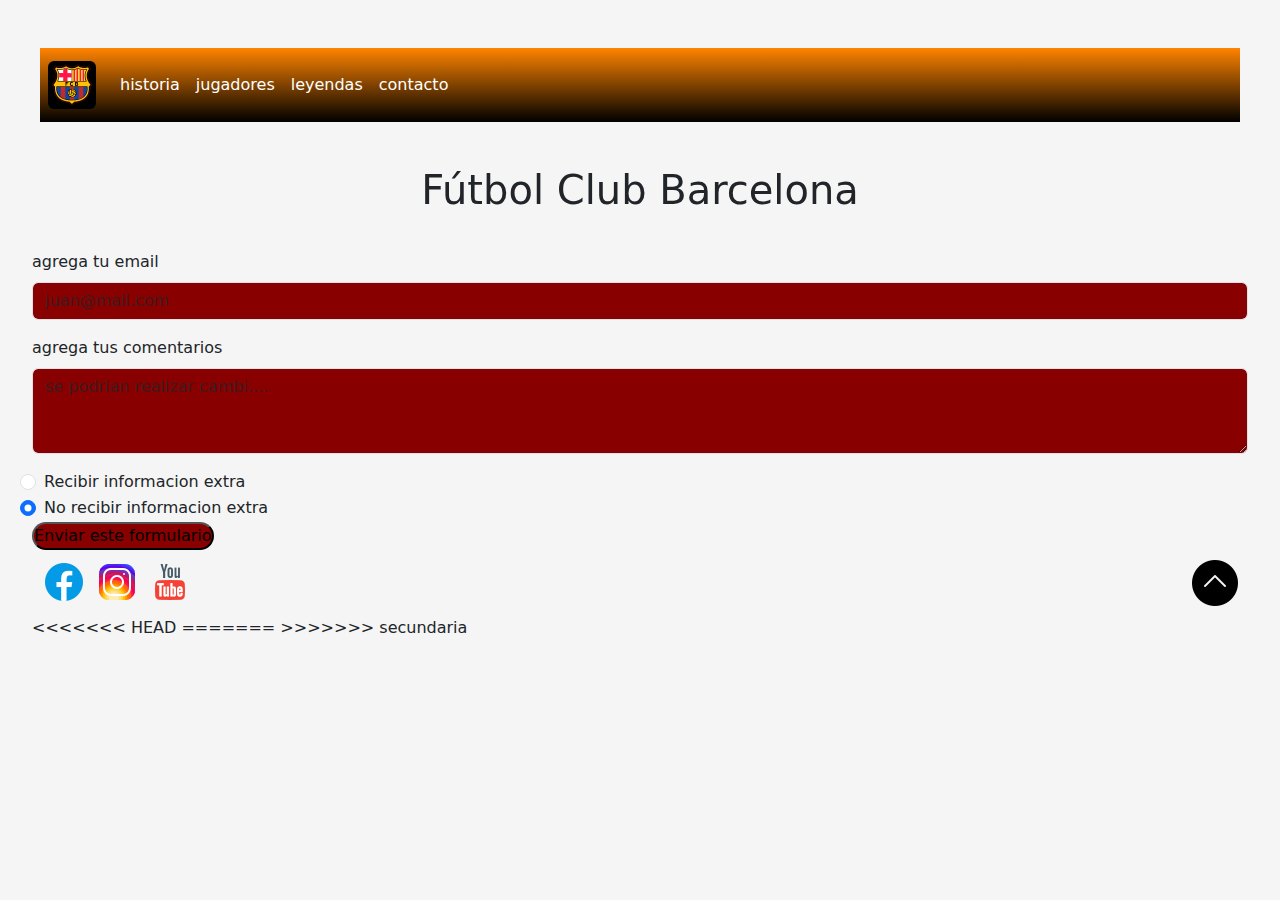
==== sections/contact.html @ ddcb74bc "a" ====
<!DOCTYPE html>
<html lang="en">
<head>
    <meta charset="UTF-8">
    <meta http-equiv="X-UA-Compatible" content="IE=edge">
    <meta name="viewport" content="width=device-width, initial-scale=1.0">
    <link href="https://unpkg.com/aos@2.3.1/dist/aos.css" rel="stylesheet">
    <link rel="stylesheet" href="https://cdn.jsdelivr.net/npm/bootstrap@5.3.0-alpha1/dist/css/bootstrap.min.css">
    <link rel="stylesheet" href="../css/style.css">
    <link rel="icon" type="image/png" href="../img/redessociales/favbarca.png">
    <title>Contacto</title>
</head>
<body>
  <header id="inicio" >
    <nav class="navbar  navbar-expand-lg  ">
      <div class="container-fluid">
        <a class="navbar-brand"  data-aos="zoom-in"  data-aos-duration="1000"  href="../index.html"><img src="../img/redessociales/barcelona.png" class="rounded" alt=""></a>
        <button class="navbar-toggler" type="button" data-bs-toggle="collapse" data-bs-target="#navbarNav" aria-controls="navbarNav" aria-expanded="false" aria-label="Toggle navigation">
          <span class="navbar-toggler-icon"></span>
        </button>
        <div class="collapse navbar-collapse" id="navbarNav">
          <ul class="navbar-nav">
            <li class="nav-item">
              <a class="nav-link" href="./story.html">historia</a>
            </li>
            <li class="nav-item">
              <a class="nav-link" href="./players.html">jugadores</a>
            </li>
            <li class="nav-item">
              <a class="nav-link" href="./leyends.html">leyendas</a>
            </li>
            <li class="nav-item">
              <a class="nav-link" href="./contact.html">contacto</a>
            </li>
          </ul>
        </div>
      </div>
    </nav>
  </header>
  <main  data-aos="zoom-in"  data-aos-duration="1000" >
    <h1 class="titulo"  >Fútbol Club Barcelona</h1>
  </main>
      </section>
    <article >
      <div class="row">
        <div class="mb-3" class="col-sm-12" >
          <label for="exampleFormControlInput1" class="form-label">agrega tu email</label>
          <input type="email" class="form-control"  class="correo" id="exampleFormControlInput1" placeholder="juan@mail.com">
        </div>
        <div class="mb-3" class="col-sm-12" >
          <label for="exampleFormControlTextarea1" class="form-label">agrega tus comentarios  </label>
          <textarea class="form-control" placeholder="se podrian realizar cambi...." id="exampleFormControlTextarea1" rows="3"></textarea>
        </div>
        
          <div class="form-check" class="col-sm-12" >
            <input class="form-check-input" type="radio" name="flexRadioDefault" id="flexRadioDefault1">
            <label class="form-check-label" for="flexRadioDefault1">
              Recibir informacion extra
            </label>
          </div>
          <div class="form-check" lass="col-sm-12" >
            <input class="form-check-input" type="radio" name="flexRadioDefault" id="flexRadioDefault2" checked>
            <label class="form-check-label" for="flexRadioDefault2">
              No recibir informacion extra
            </label>
          </div>
          <form class="col-sm-12" method="get" >
            <input type="submit" value="Enviar este formulario" />
        </div>
        
      </div>
      
    </article>
    <footer class="redes">
        <div>
            <a href="https://www.facebook.com/fcbarcelona" target="_blank"><img class="icono" src="../img/redessociales/facebook.png"  alt="facebook del barcelona"></a>
            <a href="https://www.instagram.com/fcbarcelona/" target="_blank"> <img class="icono" src="../img/redessociales/instagram.png" alt="instagram del barcelona"></a>
            <a href="https://www.youtube.com/@FCBarcelona" target="_blank"><img src="../img/redessociales/youtube.png" alt="youtube del barcelona"></a>
        </div>
        <div>
            <a href="#inicio"><img src="../img/redessociales/arriba.png" alt="volver arriba"></a>
        </div>
        
    </footer>
    <script src="https://unpkg.com/aos@2.3.1/dist/aos.js"></script>
<<<<<<< HEAD
  <script>
    AOS.init();
  </script>
=======
    <script>
      AOS.init();
    </script>
>>>>>>> secundaria
    <script src="https://cdn.jsdelivr.net/npm/bootstrap@5.3.0-alpha1/dist/js/bootstrap.bundle.min.js" integrity="sha384-w76AqPfDkMBDXo30jS1Sgez6pr3x5MlQ1ZAGC+nuZB+EYdgRZgiwxhTBTkF7CXvN" crossorigin="anonymous"></script>
</body>
</html>
---- css/style.css ----
@import url('https://fonts.googleapis.com/css2?family=Raleway:ital@0;1&display=swap');
*{
    margin: 0;
    padding: 0;
}
body{
    background-color:whitesmoke;
    margin: 2em;
    gap: 1em;
}
h1, h2, h3, h4, h5{
    text-align: center;
    padding: 0.5em;
    
}
p{
    font-size: 20px;
    transition: font-size 1s;
}
p:hover{
    font-size: 25px;
}
footer{
    grid-area: footer;
    padding: 0.5em;
}
.redes{
    display: flex;
    flex: auto;
    justify-content: space-between;
    flex-direction: row;
    
    

}
.navbar .container-fluid{
    display: flex;
    justify-content: flex-start;
    align-items: stretch;
    background: linear-gradient(0deg, rgba(0,0,0,1) 0%, rgba(255,132,0,1) 100%);
    padding: 0.5em;
    
    
}
.nav .nav-link{
    background: linear-gradient(90deg, rgba(0,0,0,1) 9%, rgba(255,132,0,1) 85%);

}
.nav-link{
    color: rgb(255, 255, 255);
    list-style-type:circle;
    list-style-position: inside;
    
}


.form-control{
    background-color: #890000;
}

input{
    background-color: #890000;
    color: black;
    border-radius: 1rem;
    border-color: black;
    
}
header{
    grid-area: header;
    padding: 0.5em;
}
main{
    grid-area: main;
    padding: 0.5em;
    
}
.estadio{
    padding: 0.5em;
    margin: 0.5em;
    grid-area: estadio;
}
.hinchada{
    padding: 0.5em;
    margin: 0.5em;
    grid-area: hinchada;
}
.menu2{
    grid-area: menu2;
    padding: 0.5em;
}
.contenido{
    display: flex;
    flex-direction: column;
    justify-content: center;
    align-items: first baseline;
    grid-area: contenido;
    padding: 0.5em;
}
.grilla1{
    display: grid;
    grid-template-areas: 
    "header"
    "main"
    "estadio"
    "hinchada"
    "menu2"
    "contenido"
    "footer";
    padding: 1em;
    border:#e47c05 solid ;
    
}
@media (min-width: 600px){
    .grilla1{
        grid-template-areas: 
        "header main "
        "menu2 menu2"
        "estadio hinchada"
        "contenido contenido  "
        "footer footer ";
    }
    

}
@media (min-width: 600px){

}
@media (min-width: 900px){
    .grilla1{
        grid-template-areas: 
        "header header main"
        "menu2  contenido contenido"
        "estadio contenido contenido "
        "hinchada contenido contenido"
        "footer footer footer";
        grid-template-columns: auto auto 500px;
        grid-template-rows: 100px 200px 200px auto;
    
}

}
.list-group{
    margin-bottom: 1em;
    color: black;
}

.list-group-item{
    background: linear-gradient(90deg, rgba(255,255,255,1) 0%, rgba(0,16,135,1) 32%, rgba(219,0,0,1) 68%, rgba(255,255,255,1) 100%);
    
    border: black solid;
}

.card-body{
    padding:0.5rem ;
    background-color: rgb(255, 227, 227);
}

.carta1 {
    display: flex;
    align-items: stretch;
    flex-direction: column;
    grid-area: carta1 ;
    
}
.carta2{
    grid-area: carta2;
    display: flex;
    align-items: stretch;
    flex-direction: column;
}
.carta3{
    grid-area:carta3 ;
    display: flex;
    align-items: stretch;
    flex-direction: column;
}
.carta4{
    grid-area:carta4 ;
    display: flex;
    align-items: stretch;
    flex-direction: column;
}
.carta5{
    grid-area:carta5 ;
    display: flex;
    align-items: stretch;
    flex-direction: column;
}
.carta6{
    grid-area: carta6;
    display: flex;
    align-items: stretch;
    flex-direction: column;
}
.carta7{
    grid-area: carta7;
    display: flex;
    align-items: stretch;
    flex-direction: column;
}
.destacados{
    grid-area: destacados;
    padding: 1em;
    display: flex;
    justify-content: center;
    align-items: center;
    flex-direction: column;


}
.figuras{
    grid-area: figuras;
    padding:  1em;
}

.grillaJug{
    grid-area: grillajug;
    display: grid;
    grid-template-rows: repeat(7, 35em);
    grid-template-areas: 
    "carta1"
    "carta2"
    "carta3"
    "carta4"
    "carta5"
    "carta6"
    "carta7";
    gap: 2em;
    padding: 1em;
    
    
}
@media (min-width: 600px){
    
    .grillaJug{
        grid-template-rows: repeat(4, 35em);
        grid-template-areas: 
        "carta1 carta2"
        "carta3 carta4"
        "carta5 carta6"
        "carta7 carta7";
    }
}
@media (min-width: 900px){
    .grillaJug{
        grid-template-rows: repeat(3, 35em);
        grid-template-areas: 
        "carta1 carta2 carta3"
        "carta4 carta5 carta6"
        "carta7 carta7 carta7"
    }

}
.grilla2{
    display: grid;
    grid-template-areas: 
    "header"
    "main"
    "destacados"
    "figuras"
    "grillajug"
    "footer";
}
@media (min-width: 600px){
    .grilla2{
        grid-template-areas: 
        "header main"
        "destacados figuras"
        "grillajug grillajug"
        "footer footer";
}
}
@media (min-width: 900px){
    .grilla2{
        grid-template-areas:
        "header header main"
        "destacados destacados figuras"
        "grillajug grillajug grillajug"
        "footer footer footer";
    }
}
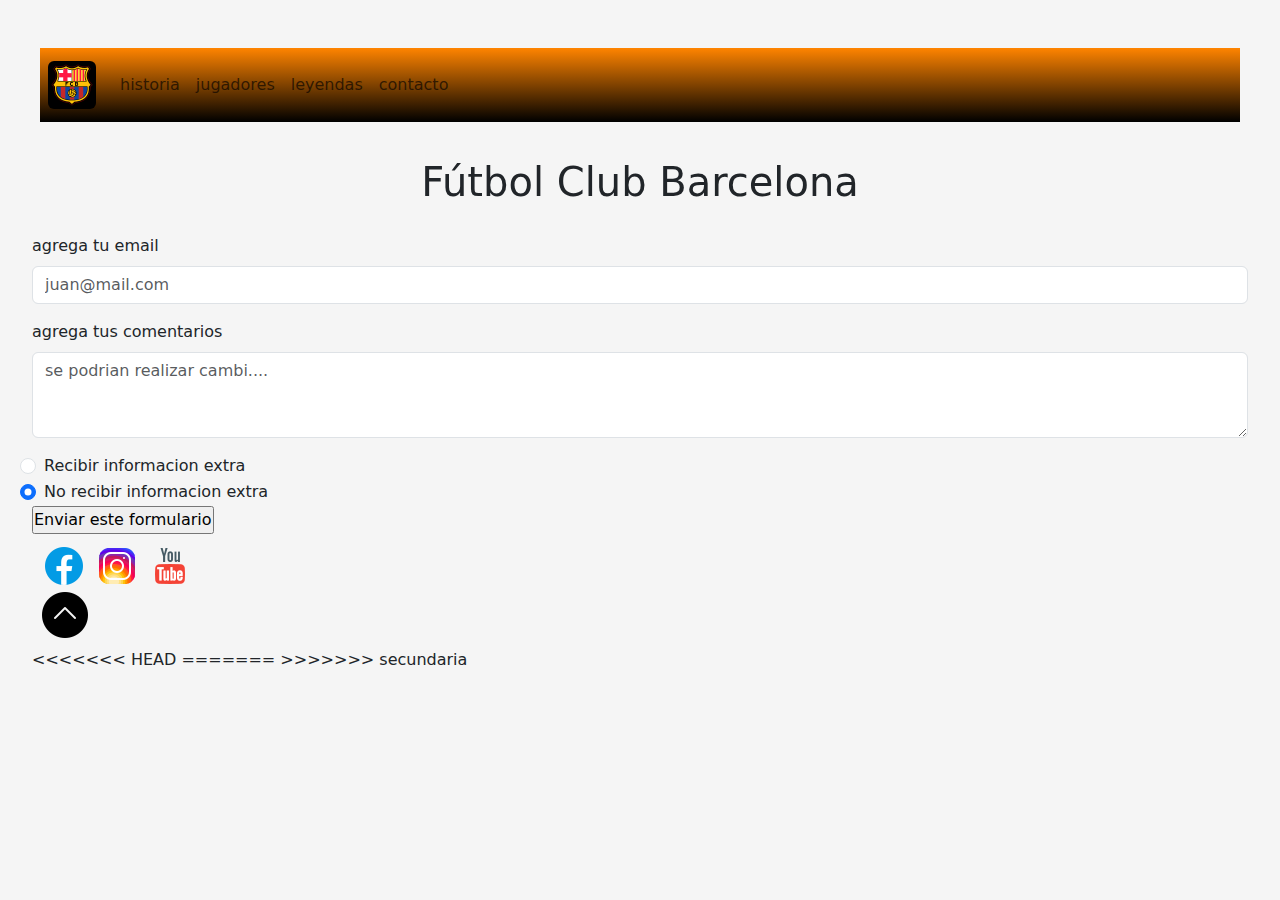
==== commit 8dfdeca1: "mixin" ====
--- a/sections/contact.html
+++ b/sections/contact.html
@@ -6,7 +6,7 @@
     <meta name="viewport" content="width=device-width, initial-scale=1.0">
     <link href="https://unpkg.com/aos@2.3.1/dist/aos.css" rel="stylesheet">
     <link rel="stylesheet" href="https://cdn.jsdelivr.net/npm/bootstrap@5.3.0-alpha1/dist/css/bootstrap.min.css">
-    <link rel="stylesheet" href="../css/style.css">
+    <link rel="stylesheet" href="../css/styles.css">
     <link rel="icon" type="image/png" href="../img/redessociales/favbarca.png">
     <title>Contacto</title>
 </head>
--- a/css/styles.css
+++ b/css/styles.css
@@ -0,0 +1,213 @@
+@import url("https://fonts.googleapis.com/css2?family=Raleway:ital@0;1&display=swap");
+* {
+  margin: 0;
+  padding: 0;
+}
+
+body {
+  background-color: whitesmoke;
+  margin: 2em;
+  gap: 1em;
+}
+body h1, body h2, body h3, body h4, body h5 {
+  text-align: center;
+  padding: 0.5em;
+  transition: font-size 1s;
+}
+body h1:hover, body h2:hover, body h3:hover, body h4:hover, body h5:hover {
+  font-size: 45px;
+}
+
+.figuras {
+  display: flex;
+  align-items: center;
+  flex-direction: row;
+}
+
+header {
+  grid-area: header;
+  padding: 0.5em;
+}
+header .navbar .container-fluid {
+  display: flex;
+  justify-content: space-between;
+  align-items: stretch;
+  background: linear-gradient(0deg, rgb(0, 0, 0) 0%, rgb(255, 132, 0) 100%);
+  padding: 0.5em;
+}
+
+.nav {
+  background: linear-gradient(90deg, rgb(0, 0, 0) 9%, rgb(255, 132, 0) 85%);
+}
+.nav .nav-link {
+  color: rgb(255, 255, 255);
+  list-style-type: circle;
+  list-style-position: inside;
+}
+
+.grilla1 {
+  display: grid;
+  grid-template-areas: "header" "main" "estadio" "hinchada" "menu2" "contenido" "footer";
+  padding: 1em;
+  border: #e47c05 solid;
+}
+.grilla1 main {
+  grid-area: main;
+  padding: 0.5em;
+}
+.grilla1 .estadio {
+  padding: 0.5em;
+  margin: 0.5em;
+  grid-area: estadio;
+}
+.grilla1 .hinchada {
+  padding: 0.5em;
+  margin: 0.5em;
+  grid-area: hinchada;
+}
+.grilla1 .menu2 {
+  grid-area: menu2;
+  padding: 0.5em;
+}
+.grilla1 .contenido {
+  display: flex;
+  flex-direction: column;
+  justify-content: center;
+  align-items: first baseline;
+  grid-area: contenido;
+  padding: 0.5em;
+}
+
+@media (min-width: 600px) {
+  .grilla1 {
+    grid-template-areas: "header main " "menu2 menu2" "estadio hinchada" "contenido contenido  " "footer footer ";
+  }
+}
+@media (min-width: 900px) {
+  .grilla1 {
+    grid-template-areas: "header header main" "menu2  contenido contenido" "estadio contenido contenido " "hinchada contenido contenido" "footer footer footer";
+    grid-template-columns: auto auto 500px;
+    grid-template-rows: 100px 200px 200px auto;
+  }
+}
+.grilla2 {
+  display: grid;
+  grid-template-areas: "header" "main" "destacados" "figuras" "grillajug" "footer";
+}
+.grilla2 .list-group {
+  margin-bottom: 1em;
+  color: black;
+}
+.grilla2 .list-group-item {
+  background: linear-gradient(90deg, rgb(255, 255, 255) 0%, rgb(0, 16, 135) 32%, rgb(219, 0, 0) 68%, rgb(255, 255, 255) 100%);
+  border: black solid;
+}
+.grilla2 .card-body {
+  padding: 0.5rem;
+  background-color: rgb(255, 227, 227);
+}
+.grilla2 .destacados {
+  grid-area: destacados;
+  padding: 1em;
+  display: flex;
+  justify-content: center;
+  align-items: center;
+  flex-direction: column;
+}
+.grilla2 .figuras {
+  grid-area: figuras;
+  padding: 1em;
+}
+
+@media (min-width: 600px) {
+  .grilla2 {
+    grid-template-areas: "header main" "destacados figuras" "grillajug grillajug" "footer footer";
+  }
+}
+@media (min-width: 900px) {
+  .grilla2 {
+    grid-template-areas: "header header main" "destacados destacados figuras" "grillajug grillajug grillajug" "footer footer footer";
+  }
+}
+.grillaJug {
+  grid-area: grillajug;
+  display: grid;
+  grid-template-rows: repeat(7, 35em);
+  grid-template-areas: "carta1" "carta2" "carta3" "carta4" "carta5" "carta6" "carta7";
+  gap: 2em;
+  padding: 1em;
+}
+.grillaJug .carta1 {
+  grid-area: carta1;
+  display: flex;
+  align-items: stretch;
+  flex-direction: column;
+  flex-wrap: wrap;
+}
+.grillaJug .carta2 {
+  grid-area: carta2;
+  display: flex;
+  align-items: stretch;
+  flex-direction: column;
+  flex-wrap: wrap;
+}
+.grillaJug .carta3 {
+  grid-area: carta3;
+  display: flex;
+  align-items: stretch;
+  flex-direction: column;
+  flex-wrap: wrap;
+}
+.grillaJug .carta4 {
+  grid-area: carta4;
+  display: flex;
+  align-items: stretch;
+  flex-direction: column;
+  flex-wrap: wrap;
+}
+.grillaJug .carta5 {
+  grid-area: carta5;
+  display: flex;
+  align-items: stretch;
+  flex-direction: column;
+  flex-wrap: wrap;
+}
+.grillaJug .carta6 {
+  grid-area: carta6;
+  display: flex;
+  align-items: stretch;
+  flex-direction: column;
+  flex-wrap: wrap;
+}
+.grillaJug .carta {
+  grid-area: carta7;
+  display: flex;
+  align-items: stretch;
+  flex-direction: column;
+  flex-wrap: wrap;
+}
+
+@media (min-width: 600px) {
+  .grillaJug {
+    grid-template-rows: repeat(4, 35em);
+    grid-template-areas: "carta1 carta2" "carta3 carta4" "carta5 carta6" "carta7 carta7";
+  }
+}
+@media (min-width: 900px) {
+  .grillaJug {
+    grid-template-rows: repeat(3, 35em);
+    grid-template-areas: "carta1 carta2 carta3" "carta4 carta5 carta6" "carta7 carta7 carta7";
+  }
+}
+footer {
+  grid-area: footer;
+  padding: 0.5em;
+}
+footer .redes {
+  display: flex;
+  flex: auto;
+  justify-content: space-between;
+  flex-direction: row;
+}
+
+/*# sourceMappingURL=styles.css.map */
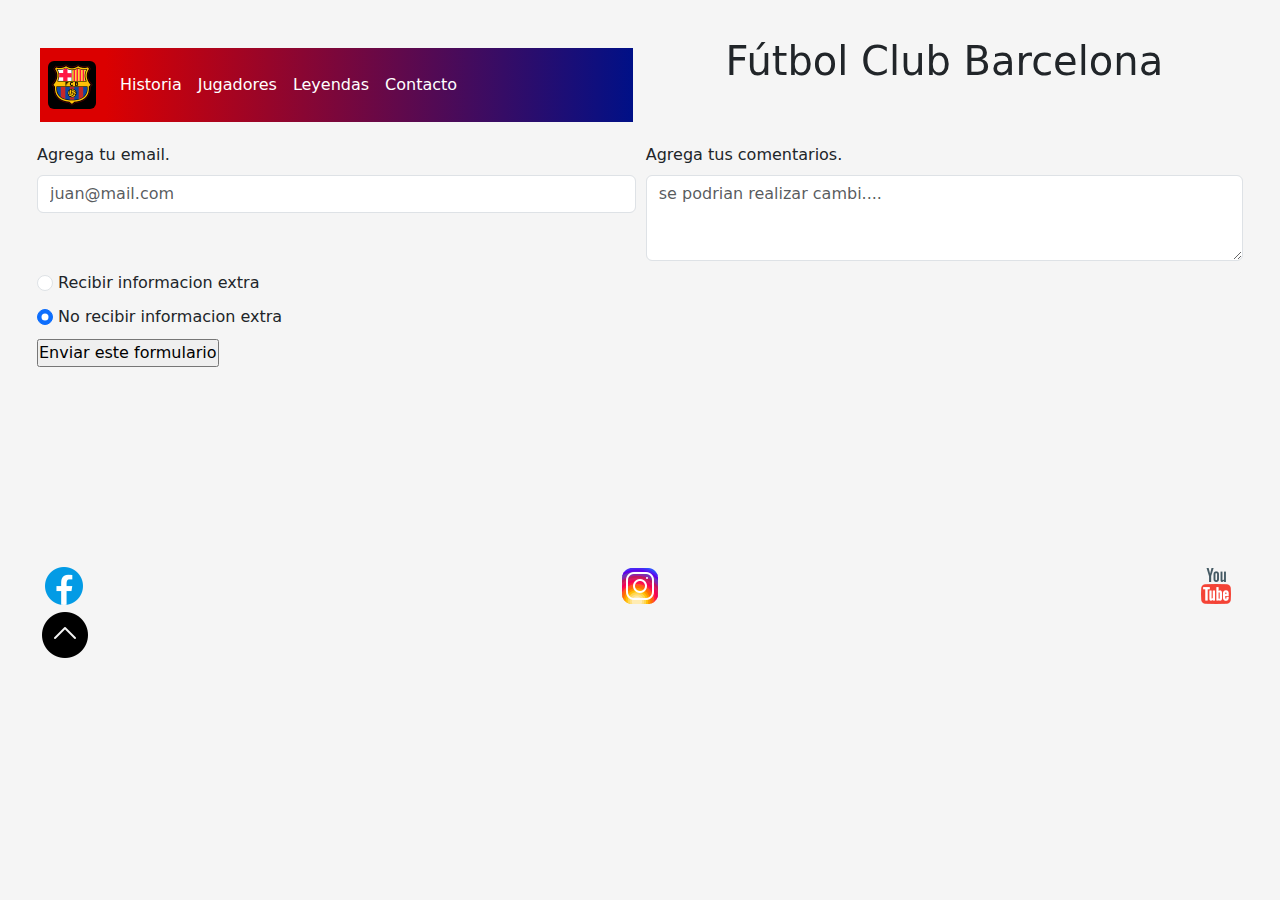
==== commit c7eea289: "s" ====
--- a/sections/contact.html
+++ b/sections/contact.html
@@ -4,13 +4,15 @@
     <meta charset="UTF-8">
     <meta http-equiv="X-UA-Compatible" content="IE=edge">
     <meta name="viewport" content="width=device-width, initial-scale=1.0">
+    <meta name="keywords" content="Barcelona, Futbol, España, Liga española, Barca, Futbol europeo">
+    <meta name="description" content="Pagina de fans del  barcelona F.C enfocada en demostrar la actualidad y el pasado del equipo, sus epocas doradas y sus años negros">  
     <link href="https://unpkg.com/aos@2.3.1/dist/aos.css" rel="stylesheet">
     <link rel="stylesheet" href="https://cdn.jsdelivr.net/npm/bootstrap@5.3.0-alpha1/dist/css/bootstrap.min.css">
     <link rel="stylesheet" href="../css/styles.css">
     <link rel="icon" type="image/png" href="../img/redessociales/favbarca.png">
     <title>Contacto</title>
 </head>
-<body>
+<body class="grid-contact">
   <header id="inicio" >
     <nav class="navbar  navbar-expand-lg  ">
       <div class="container-fluid">
@@ -21,16 +23,16 @@
         <div class="collapse navbar-collapse" id="navbarNav">
           <ul class="navbar-nav">
             <li class="nav-item">
-              <a class="nav-link" href="./story.html">historia</a>
+              <a class="nav-link" href="./story.html">Historia</a>
             </li>
             <li class="nav-item">
-              <a class="nav-link" href="./players.html">jugadores</a>
+              <a class="nav-link" href="./players.html">Jugadores</a>
             </li>
             <li class="nav-item">
-              <a class="nav-link" href="./leyends.html">leyendas</a>
+              <a class="nav-link" href="./leyends.html">Leyendas</a>
             </li>
             <li class="nav-item">
-              <a class="nav-link" href="./contact.html">contacto</a>
+              <a class="nav-link" href="./contact.html">Contacto</a>
             </li>
           </ul>
         </div>
@@ -40,39 +42,36 @@
   <main  data-aos="zoom-in"  data-aos-duration="1000" >
     <h1 class="titulo"  >Fútbol Club Barcelona</h1>
   </main>
-      </section>
-    <article >
-      <div class="row">
-        <div class="mb-3" class="col-sm-12" >
-          <label for="exampleFormControlInput1" class="form-label">agrega tu email</label>
+
+      
+        <div class="email" >
+          <label for="exampleFormControlInput1" class="form-label">Agrega tu email.</label>
           <input type="email" class="form-control"  class="correo" id="exampleFormControlInput1" placeholder="juan@mail.com">
         </div>
-        <div class="mb-3" class="col-sm-12" >
-          <label for="exampleFormControlTextarea1" class="form-label">agrega tus comentarios  </label>
+        <div class="comentario" >
+          <label for="exampleFormControlTextarea1" class="form-label">Agrega tus comentarios.  </label>
           <textarea class="form-control" placeholder="se podrian realizar cambi...." id="exampleFormControlTextarea1" rows="3"></textarea>
         </div>
         
-          <div class="form-check" class="col-sm-12" >
+          <div class="informacion-si" class="form-check" >
             <input class="form-check-input" type="radio" name="flexRadioDefault" id="flexRadioDefault1">
             <label class="form-check-label" for="flexRadioDefault1">
               Recibir informacion extra
             </label>
           </div>
-          <div class="form-check" lass="col-sm-12" >
+          <div class="informacion-no" class="form-check"  >
             <input class="form-check-input" type="radio" name="flexRadioDefault" id="flexRadioDefault2" checked>
             <label class="form-check-label" for="flexRadioDefault2">
               No recibir informacion extra
             </label>
           </div>
-          <form class="col-sm-12" method="get" >
-            <input type="submit" value="Enviar este formulario" />
-        </div>
-        
-      </div>
+          <div class="enviar">
+            <form method="get" >
+              <input type="submit" value="Enviar este formulario" />
+          </div>
       
-    </article>
-    <footer class="redes">
-        <div>
+    <footer >
+        <div class="redes">
             <a href="https://www.facebook.com/fcbarcelona" target="_blank"><img class="icono" src="../img/redessociales/facebook.png"  alt="facebook del barcelona"></a>
             <a href="https://www.instagram.com/fcbarcelona/" target="_blank"> <img class="icono" src="../img/redessociales/instagram.png" alt="instagram del barcelona"></a>
             <a href="https://www.youtube.com/@FCBarcelona" target="_blank"><img src="../img/redessociales/youtube.png" alt="youtube del barcelona"></a>
@@ -83,15 +82,9 @@
         
     </footer>
     <script src="https://unpkg.com/aos@2.3.1/dist/aos.js"></script>
-<<<<<<< HEAD
-  <script>
-    AOS.init();
-  </script>
-=======
     <script>
       AOS.init();
     </script>
->>>>>>> secundaria
     <script src="https://cdn.jsdelivr.net/npm/bootstrap@5.3.0-alpha1/dist/js/bootstrap.bundle.min.js" integrity="sha384-w76AqPfDkMBDXo30jS1Sgez6pr3x5MlQ1ZAGC+nuZB+EYdgRZgiwxhTBTkF7CXvN" crossorigin="anonymous"></script>
 </body>
 </html>--- a/css/styles.css
+++ b/css/styles.css
@@ -7,15 +7,25 @@
 body {
   background-color: whitesmoke;
   margin: 2em;
-  gap: 1em;
 }
 body h1, body h2, body h3, body h4, body h5 {
   text-align: center;
-  padding: 0.5em;
-  transition: font-size 1s;
-}
-body h1:hover, body h2:hover, body h3:hover, body h4:hover, body h5:hover {
-  font-size: 45px;
+  padding: 5px;
+}
+body p {
+  color: black;
+  background-color: whitesmoke;
+  font-size: 1.2em;
+  padding: 0.2rem;
+  margin: 5px;
+  border-radius: 4px;
+  text-align: justify;
+}
+body p:hover {
+  background-color: rgb(58, 58, 58);
+  transition: 0.5s;
+  color: white;
+  font-size: 1.3em;
 }
 
 .figuras {
@@ -24,6 +34,86 @@
   flex-direction: row;
 }
 
+.grilla1 {
+  margin: 20px;
+  padding: 2px;
+  gap: 15px;
+  display: grid;
+  grid-template-areas: "header" "main" "estadio" "menu2" "contenido" "footer";
+  border: #000000 solid;
+}
+.grilla1 main {
+  margin: 2px;
+  padding: 3px;
+  gap: 0px;
+}
+.grilla1 .estadio {
+  margin: 2px;
+  padding: 3px;
+  gap: 0px;
+  grid-area: estadio;
+  display: flex;
+  flex-direction: column;
+  align-items: center;
+  justify-content: center;
+  align-content: center;
+}
+.grilla1 .estadio img {
+  margin-bottom: 20px;
+  margin-top: 20px;
+}
+.grilla1 .menu2 {
+  grid-area: menu2;
+  margin: 2px;
+  padding: 3px;
+  gap: 0px;
+}
+.grilla1 .contenido {
+  display: flex;
+  flex-direction: column;
+  justify-content: center;
+  align-items: first baseline;
+  grid-area: contenido;
+  margin: 2px;
+  padding: 3px;
+  gap: 0px;
+}
+
+@media (min-width: 600px) {
+  .grilla1 {
+    grid-template-areas: "header main " "menu2 menu2" "estadio estadio" "contenido contenido  " "footer footer ";
+  }
+  .grilla1 .estadio {
+    display: flex;
+    flex-direction: row;
+    align-items: center;
+    justify-content: center;
+    align-content: center;
+  }
+  .grilla1 .estadio img {
+    width: 230px;
+    margin-left: 20px;
+    margin-right: 20px;
+  }
+}
+@media (min-width: 1000px) {
+  .grilla1 {
+    grid-template-areas: "header header main" "menu2  contenido contenido" "estadio contenido contenido " "footer footer footer";
+    grid-template-columns: 300px auto 500px;
+    grid-template-rows: 100px 200px auto;
+  }
+  .grilla1 .estadio {
+    display: flex;
+    flex-direction: column-reverse;
+    align-items: center;
+    justify-content: space-evenly;
+  }
+  .grilla1 .estadio img {
+    width: 350px;
+    margin-left: 20px;
+    margin-right: 20px;
+  }
+}
 header {
   grid-area: header;
   padding: 0.5em;
@@ -32,12 +122,17 @@
   display: flex;
   justify-content: space-between;
   align-items: stretch;
-  background: linear-gradient(0deg, rgb(0, 0, 0) 0%, rgb(255, 132, 0) 100%);
+  background: rgb(219, 0, 0);
+  background: linear-gradient(90deg, rgb(219, 0, 0) 11%, rgb(0, 16, 135) 100%);
   padding: 0.5em;
 }
+header .navbar .container-fluid a {
+  color: white;
+}
 
 .nav {
-  background: linear-gradient(90deg, rgb(0, 0, 0) 9%, rgb(255, 132, 0) 85%);
+  background: rgb(219, 0, 0);
+  background: linear-gradient(90deg, rgb(219, 0, 0) 11%, rgb(0, 16, 135) 100%);
 }
 .nav .nav-link {
   color: rgb(255, 255, 255);
@@ -45,57 +140,207 @@
   list-style-position: inside;
 }
 
-.grilla1 {
-  display: grid;
-  grid-template-areas: "header" "main" "estadio" "hinchada" "menu2" "contenido" "footer";
-  padding: 1em;
-  border: #e47c05 solid;
-}
-.grilla1 main {
-  grid-area: main;
-  padding: 0.5em;
-}
-.grilla1 .estadio {
-  padding: 0.5em;
-  margin: 0.5em;
-  grid-area: estadio;
-}
-.grilla1 .hinchada {
-  padding: 0.5em;
-  margin: 0.5em;
-  grid-area: hinchada;
-}
-.grilla1 .menu2 {
-  grid-area: menu2;
-  padding: 0.5em;
-}
-.grilla1 .contenido {
-  display: flex;
-  flex-direction: column;
-  justify-content: center;
-  align-items: first baseline;
-  grid-area: contenido;
-  padding: 0.5em;
-}
-
-@media (min-width: 600px) {
-  .grilla1 {
-    grid-template-areas: "header main " "menu2 menu2" "estadio hinchada" "contenido contenido  " "footer footer ";
+.grillaStory {
+  display: grid;
+  grid-template-areas: "header" "pcp" "main" "msn" "acordeon" "footer";
+  margin: 20px;
+  padding: 2px;
+  gap: 15px;
+}
+.grillaStory .pcp {
+  grid-area: pcp;
+  margin: none;
+  padding: 3px;
+  gap: none;
+}
+.grillaStory .msn {
+  grid-area: msn;
+  margin: none;
+  padding: 3px;
+  gap: none;
+}
+.grillaStory .accordion {
+  grid-area: acordeon;
+  margin: none;
+  padding: 3px;
+  gap: none;
+}
+.grillaStory .gridAc1 {
+  margin: 2px;
+  padding: 2px;
+  gap: 8px;
+  display: grid;
+  grid-template-areas: "img1" "texto1" "img2" "texto2";
+}
+.grillaStory .gridAc1 .textAcordeon1 {
+  grid-area: texto1;
+  margin: 2px;
+  padding: 3px;
+  gap: 0px;
+}
+.grillaStory .gridAc1 .textAcordeon2 {
+  grid-area: texto2;
+  margin: 2px;
+  padding: 3px;
+  gap: 0px;
+}
+.grillaStory .gridAc1 .imgAcordeon1 {
+  display: flex;
+  align-items: center;
+  justify-items: center;
+  flex-direction: column;
+  grid-area: img1;
+  margin: 2px;
+  padding: 3px;
+  gap: 0px;
+}
+.grillaStory .gridAc1 .imgAcordeon2 {
+  display: flex;
+  align-items: center;
+  justify-items: center;
+  flex-direction: column;
+  grid-area: img2;
+  margin: 2px;
+  padding: 3px;
+  gap: 0px;
+}
+.grillaStory .gridAc1 .imgAcordeon2 img {
+  width: 115px;
+}
+@media (min-width: 600px) {
+  .grillaStory .gridAc1 {
+    grid-template-columns: auto auto;
+    grid-template-areas: "img1 texto1" "img2 texto2";
   }
 }
 @media (min-width: 900px) {
-  .grilla1 {
-    grid-template-areas: "header header main" "menu2  contenido contenido" "estadio contenido contenido " "hinchada contenido contenido" "footer footer footer";
-    grid-template-columns: auto auto 500px;
-    grid-template-rows: 100px 200px 200px auto;
+  .grillaStory .gridAc1 {
+    grid-template-areas: "img1 img2" "texto1 texto2";
+  }
+}
+.grillaStory .gridAc2 {
+  margin: 2px;
+  padding: 2px;
+  gap: 8px;
+  display: grid;
+  grid-template-areas: "titulo1" "img3" "texto3" "titulo2" "img4";
+}
+.grillaStory .gridAc2 .textAcordeon3 {
+  grid-area: texto3;
+  margin: 2px;
+  padding: 3px;
+  gap: 0px;
+}
+.grillaStory .gridAc2 .tituloAcordeon1 {
+  grid-area: titulo1;
+  margin: 2px;
+  padding: 3px;
+  gap: 0px;
+}
+.grillaStory .gridAc2 .imgAcordeon3 {
+  display: flex;
+  align-items: center;
+  grid-area: img3;
+  margin: 2px;
+  padding: 3px;
+  gap: 0px;
+}
+.grillaStory .gridAc2 .imgAcordeon4 {
+  grid-area: img4;
+  margin: 2px;
+  padding: 3px;
+  gap: 0px;
+}
+.grillaStory .gridAc2 .tituloAcordeon2 {
+  grid-area: titulo2;
+  margin: 2px;
+  padding: 3px;
+  gap: 0px;
+}
+@media (min-width: 600px) {
+  .grillaStory .gridAc2 {
+    grid-template-areas: "titulo1 img3" "texto3 texto3" "titulo2 img4";
+  }
+}
+@media (min-width: 900px) {
+  .grillaStory .gridAc2 {
+    grid-template-areas: "texto3 texto3" "titulo1 titulo2" "img3 img4";
+  }
+}
+.grillaStory .gridAc3 {
+  margin: 2px;
+  padding: 2px;
+  gap: 8px;
+  display: grid;
+  grid-template-areas: "texto5" "img5" "texto6" "img6" "texto7" "img7";
+}
+.grillaStory .gridAc3 .texto5Ac {
+  grid-area: texto5;
+  margin: 2px;
+  padding: 3px;
+  gap: 0px;
+}
+.grillaStory .gridAc3 .texto6Ac {
+  grid-area: texto6;
+  margin: 2px;
+  padding: 3px;
+  gap: 0px;
+}
+.grillaStory .gridAc3 .texto7Ac {
+  grid-area: texto7;
+  margin: 2px;
+  padding: 3px;
+  gap: 0px;
+}
+.grillaStory .gridAc3 .img5Ac {
+  grid-area: img5;
+  margin: 2px;
+  padding: 3px;
+  gap: 0px;
+}
+.grillaStory .gridAc3 .img6Ac {
+  grid-area: img6;
+  margin: 2px;
+  padding: 3px;
+  gap: 0px;
+}
+.grillaStory .gridAc3 .img7Ac {
+  margin: 2px;
+  padding: 3px;
+  gap: 0px;
+}
+@media (min-width: 600px) {
+  .grillaStory .gridAc3 {
+    grid-template-areas: "texto5 texto6" "img5 img6" "img7 texto7";
+  }
+}
+@media (min-width: 900px) {
+  .grillaStory .gridAc3 {
+    grid-template-areas: "texto5 img5" "img6 texto6" "texto7 img7";
+  }
+}
+
+@media (min-width: 600px) {
+  .grillaStory {
+    grid-template-areas: "header main" "pcp msn" "acordeon acordeon" "footer footer";
+  }
+}
+@media (min-width: 900px) {
+  .grillaStory {
+    grid-template-areas: "header header header" "pcp main msn" "acordeon acordeon acordeon" "footer footer footer ";
   }
 }
 .grilla2 {
+  margin: 2px;
+  padding: 2px;
+  gap: 8px;
   display: grid;
   grid-template-areas: "header" "main" "destacados" "figuras" "grillajug" "footer";
 }
 .grilla2 .list-group {
-  margin-bottom: 1em;
+  margin: 10px;
+  padding: 2px;
+  gap: none;
   color: black;
 }
 .grilla2 .list-group-item {
@@ -103,12 +348,19 @@
   border: black solid;
 }
 .grilla2 .card-body {
-  padding: 0.5rem;
-  background-color: rgb(255, 227, 227);
+  margin: none;
+  padding: 3px;
+  gap: none;
+  background-color: white;
+}
+.grilla2 .card-body .card-title {
+  color: black;
 }
 .grilla2 .destacados {
+  margin: none;
+  padding: 3px;
+  gap: none;
   grid-area: destacados;
-  padding: 1em;
   display: flex;
   justify-content: center;
   align-items: center;
@@ -116,7 +368,9 @@
 }
 .grilla2 .figuras {
   grid-area: figuras;
-  padding: 1em;
+  margin: none;
+  padding: 3px;
+  gap: none;
 }
 
 @media (min-width: 600px) {
@@ -130,61 +384,62 @@
   }
 }
 .grillaJug {
+  margin: 10px;
+  padding: 2px;
+  gap: 2em;
   grid-area: grillajug;
   display: grid;
   grid-template-rows: repeat(7, 35em);
   grid-template-areas: "carta1" "carta2" "carta3" "carta4" "carta5" "carta6" "carta7";
-  gap: 2em;
-  padding: 1em;
 }
 .grillaJug .carta1 {
   grid-area: carta1;
   display: flex;
   align-items: stretch;
   flex-direction: column;
-  flex-wrap: wrap;
+  flex-wrap: nowrap;
 }
 .grillaJug .carta2 {
   grid-area: carta2;
   display: flex;
   align-items: stretch;
   flex-direction: column;
-  flex-wrap: wrap;
+  flex-wrap: nowrap;
 }
 .grillaJug .carta3 {
   grid-area: carta3;
   display: flex;
   align-items: stretch;
   flex-direction: column;
-  flex-wrap: wrap;
+  flex-wrap: nowrap;
 }
 .grillaJug .carta4 {
   grid-area: carta4;
   display: flex;
   align-items: stretch;
   flex-direction: column;
-  flex-wrap: wrap;
+  flex-wrap: nowrap;
 }
 .grillaJug .carta5 {
   grid-area: carta5;
   display: flex;
   align-items: stretch;
   flex-direction: column;
-  flex-wrap: wrap;
+  flex-wrap: nowrap;
 }
 .grillaJug .carta6 {
   grid-area: carta6;
   display: flex;
   align-items: stretch;
   flex-direction: column;
-  flex-wrap: wrap;
+  flex-wrap: nowrap;
 }
 .grillaJug .carta {
   grid-area: carta7;
   display: flex;
   align-items: stretch;
   flex-direction: column;
-  flex-wrap: wrap;
+  flex-wrap: nowrap;
 }
 
 @media (min-width: 600px) {
@@ -199,7 +454,49 @@
     grid-template-areas: "carta1 carta2 carta3" "carta4 carta5 carta6" "carta7 carta7 carta7";
   }
 }
+.grid-contact {
+  display: grid;
+  grid-template-rows: auto;
+  grid-template-areas: "header" "main" "email" "si" "no" "comentario" "enviar" "footer";
+}
+.grid-contact .email {
+  grid-area: email;
+  margin: 2px;
+  padding: 3px;
+  gap: 2px;
+}
+.grid-contact .comentario {
+  grid-area: comentario;
+  margin: 2px;
+  padding: 3px;
+  gap: 2px;
+}
+.grid-contact .informacion-si {
+  grid-area: si;
+  margin: 2px;
+  padding: 3px;
+  gap: 2px;
+}
+.grid-contact .informacion-no {
+  grid-area: no;
+  margin: 2px;
+  padding: 3px;
+  gap: 2px;
+}
+.grid-contact .enviar {
+  grid-area: enviar;
+  margin: 2px;
+  padding: 3px;
+  gap: 2px;
+}
+
+@media (min-width: 600px) {
+  .grid-contact {
+    grid-template-areas: "header main" "email comentario" "si si" "no no " "enviar enviar" "footer footer";
+  }
+}
 footer {
+  margin-top: 15%;
   grid-area: footer;
   padding: 0.5em;
 }
